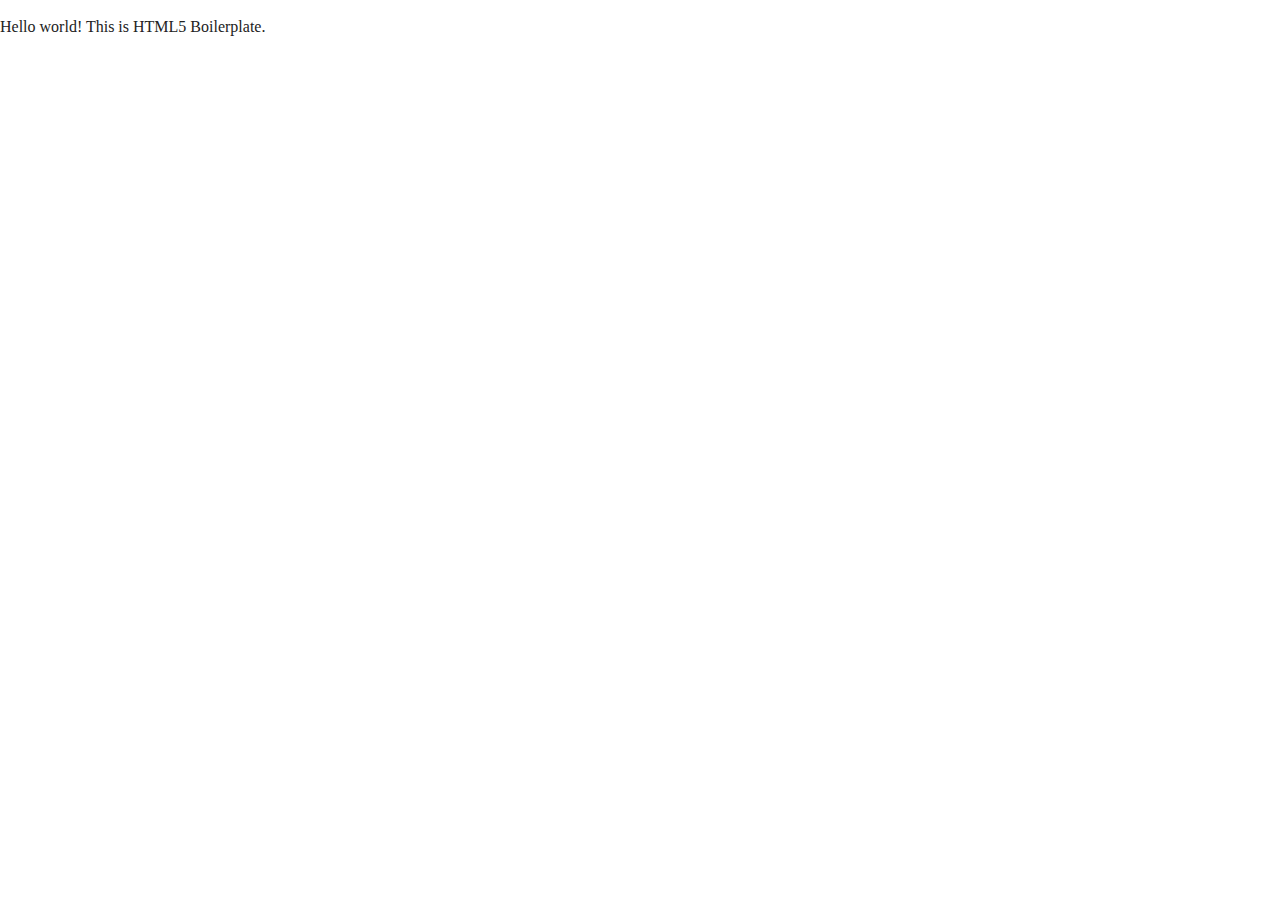
==== index.html @ 49118896 "Initial commit" ====
<!doctype html>
<html class="no-js" lang="">

<head>
  <meta charset="utf-8">
  <title></title>
  <meta name="description" content="">
  <meta name="viewport" content="width=device-width, initial-scale=1">

  <meta property="og:title" content="">
  <meta property="og:type" content="">
  <meta property="og:url" content="">
  <meta property="og:image" content="">

  <link rel="manifest" href="site.webmanifest">
  <link rel="apple-touch-icon" href="icon.png">
  <!-- Place favicon.ico in the root directory -->

  <link rel="stylesheet" href="css/normalize.css">
  <link rel="stylesheet" href="css/main.css">

  <meta name="theme-color" content="#fafafa">
</head>

<body>

  <!-- Add your site or application content here -->
  <p>Hello world! This is HTML5 Boilerplate.</p>
  <script src="js/vendor/modernizr-3.11.2.min.js"></script>
  <script src="js/plugins.js"></script>
  <script src="js/main.js"></script>

  <!-- Google Analytics: change UA-XXXXX-Y to be your site's ID. -->
  <script>
    window.ga = function () { ga.q.push(arguments) }; ga.q = []; ga.l = +new Date;
    ga('create', 'UA-XXXXX-Y', 'auto'); ga('set', 'anonymizeIp', true); ga('set', 'transport', 'beacon'); ga('send', 'pageview')
  </script>
  <script src="https://www.google-analytics.com/analytics.js" async></script>
</body>

</html>
---- css/main.css ----
/*! HTML5 Boilerplate v8.0.0 | MIT License | https://html5boilerplate.com/ */

/* main.css 2.1.0 | MIT License | https://github.com/h5bp/main.css#readme */
/*
 * What follows is the result of much research on cross-browser styling.
 * Credit left inline and big thanks to Nicolas Gallagher, Jonathan Neal,
 * Kroc Camen, and the H5BP dev community and team.
 */

/* ==========================================================================
   Base styles: opinionated defaults
   ========================================================================== */

html {
  color: #222;
  font-size: 1em;
  line-height: 1.4;
}

/*
 * Remove text-shadow in selection highlight:
 * https://twitter.com/miketaylr/status/12228805301
 *
 * Vendor-prefixed and regular ::selection selectors cannot be combined:
 * https://stackoverflow.com/a/16982510/7133471
 *
 * Customize the background color to match your design.
 */

::-moz-selection {
  background: #b3d4fc;
  text-shadow: none;
}

::selection {
  background: #b3d4fc;
  text-shadow: none;
}

/*
 * A better looking default horizontal rule
 */

hr {
  display: block;
  height: 1px;
  border: 0;
  border-top: 1px solid #ccc;
  margin: 1em 0;
  padding: 0;
}

/*
 * Remove the gap between audio, canvas, iframes,
 * images, videos and the bottom of their containers:
 * https://github.com/h5bp/html5-boilerplate/issues/440
 */

audio,
canvas,
iframe,
img,
svg,
video {
  vertical-align: middle;
}

/*
 * Remove default fieldset styles.
 */

fieldset {
  border: 0;
  margin: 0;
  padding: 0;
}

/*
 * Allow only vertical resizing of textareas.
 */

textarea {
  resize: vertical;
}

/* ==========================================================================
   Author's custom styles
   ========================================================================== */

/* ==========================================================================
   Helper classes
   ========================================================================== */

/*
 * Hide visually and from screen readers
 */

.hidden,
[hidden] {
  display: none !important;
}

/*
 * Hide only visually, but have it available for screen readers:
 * https://snook.ca/archives/html_and_css/hiding-content-for-accessibility
 *
 * 1. For long content, line feeds are not interpreted as spaces and small width
 *    causes content to wrap 1 word per line:
 *    https://medium.com/@jessebeach/beware-smushed-off-screen-accessible-text-5952a4c2cbfe
 */

.sr-only {
  border: 0;
  clip: rect(0, 0, 0, 0);
  height: 1px;
  margin: -1px;
  overflow: hidden;
  padding: 0;
  position: absolute;
  white-space: nowrap;
  width: 1px;
  /* 1 */
}

/*
 * Extends the .sr-only class to allow the element
 * to be focusable when navigated to via the keyboard:
 * https://www.drupal.org/node/897638
 */

.sr-only.focusable:active,
.sr-only.focusable:focus {
  clip: auto;
  height: auto;
  margin: 0;
  overflow: visible;
  position: static;
  white-space: inherit;
  width: auto;
}

/*
 * Hide visually and from screen readers, but maintain layout
 */

.invisible {
  visibility: hidden;
}

/*
 * Clearfix: contain floats
 *
 * For modern browsers
 * 1. The space content is one way to avoid an Opera bug when the
 *    `contenteditable` attribute is included anywhere else in the document.
 *    Otherwise it causes space to appear at the top and bottom of elements
 *    that receive the `clearfix` class.
 * 2. The use of `table` rather than `block` is only necessary if using
 *    `:before` to contain the top-margins of child elements.
 */

.clearfix::before,
.clearfix::after {
  content: " ";
  display: table;
}

.clearfix::after {
  clear: both;
}

/* ==========================================================================
   EXAMPLE Media Queries for Responsive Design.
   These examples override the primary ('mobile first') styles.
   Modify as content requires.
   ========================================================================== */

@media only screen and (min-width: 35em) {
  /* Style adjustments for viewports that meet the condition */
}

@media print,
  (-webkit-min-device-pixel-ratio: 1.25),
  (min-resolution: 1.25dppx),
  (min-resolution: 120dpi) {
  /* Style adjustments for high resolution devices */
}

/* ==========================================================================
   Print styles.
   Inlined to avoid the additional HTTP request:
   https://www.phpied.com/delay-loading-your-print-css/
   ========================================================================== */

@media print {
  *,
  *::before,
  *::after {
    background: #fff !important;
    color: #000 !important;
    /* Black prints faster */
    box-shadow: none !important;
    text-shadow: none !important;
  }

  a,
  a:visited {
    text-decoration: underline;
  }

  a[href]::after {
    content: " (" attr(href) ")";
  }

  abbr[title]::after {
    content: " (" attr(title) ")";
  }

  /*
   * Don't show links that are fragment identifiers,
   * or use the `javascript:` pseudo protocol
   */
  a[href^="#"]::after,
  a[href^="javascript:"]::after {
    content: "";
  }

  pre {
    white-space: pre-wrap !important;
  }

  pre,
  blockquote {
    border: 1px solid #999;
    page-break-inside: avoid;
  }

  /*
   * Printing Tables:
   * https://web.archive.org/web/20180815150934/http://css-discuss.incutio.com/wiki/Printing_Tables
   */
  thead {
    display: table-header-group;
  }

  tr,
  img {
    page-break-inside: avoid;
  }

  p,
  h2,
  h3 {
    orphans: 3;
    widows: 3;
  }

  h2,
  h3 {
    page-break-after: avoid;
  }
}
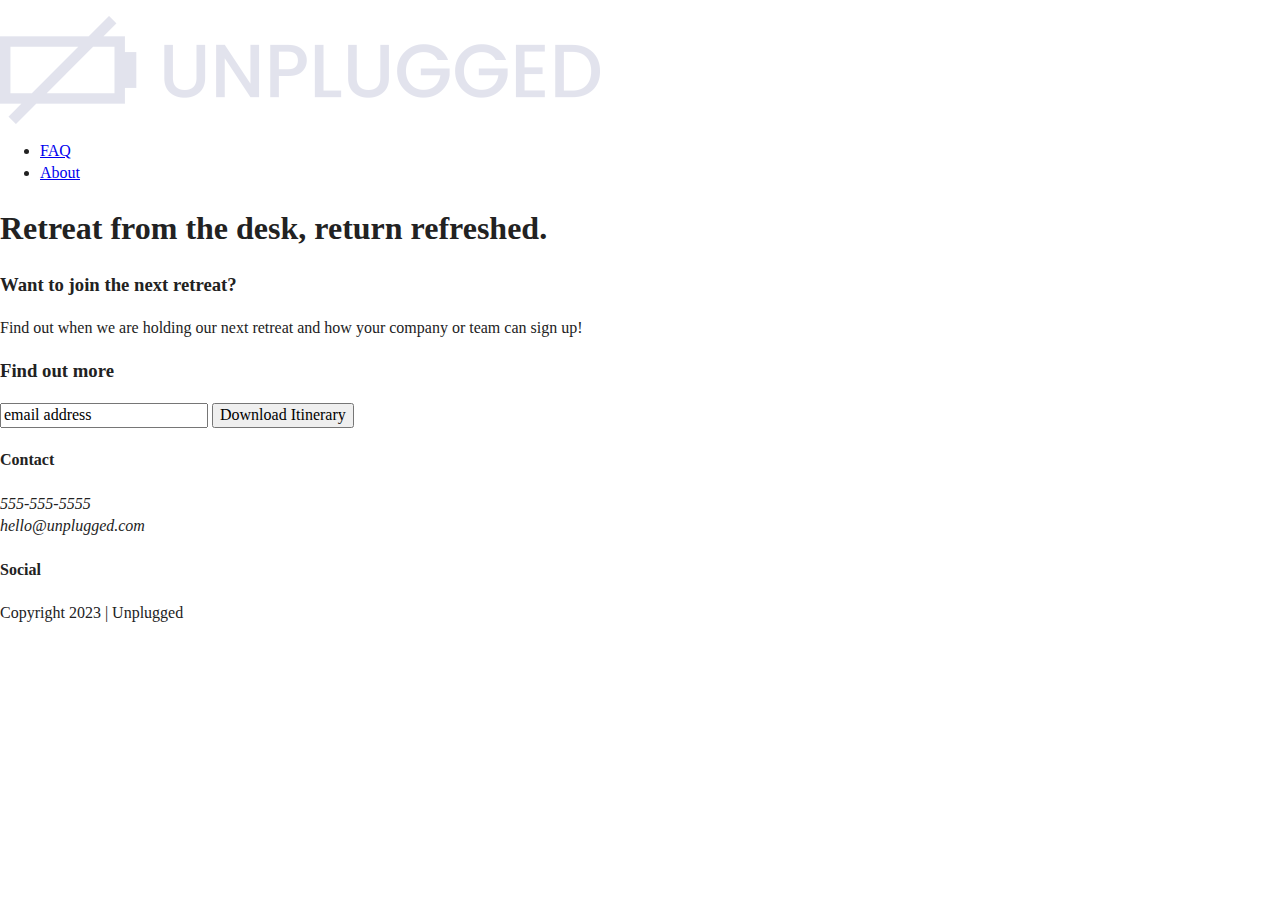
==== commit fb94eca2: "Added header, footer and logo" ====
--- a/index.html
+++ b/index.html
@@ -3,7 +3,7 @@
 
 <head>
   <meta charset="utf-8">
-  <title></title>
+  <title>Unplugged</title>
   <meta name="description" content="">
   <meta name="viewport" content="width=device-width, initial-scale=1">
 
@@ -12,12 +12,12 @@
   <meta property="og:url" content="">
   <meta property="og:image" content="">
 
-  <link rel="manifest" href="site.webmanifest">
-  <link rel="apple-touch-icon" href="icon.png">
+  <link rel="manifest" href="../site.webmanifest">
+  <link rel="apple-touch-icon" href="../icon.png">
   <!-- Place favicon.ico in the root directory -->
 
-  <link rel="stylesheet" href="css/normalize.css">
-  <link rel="stylesheet" href="css/main.css">
+  <link rel="stylesheet" href="../css/normalize.css">
+  <link rel="stylesheet" href="../css/main.css">
 
   <meta name="theme-color" content="#fafafa">
 </head>
@@ -25,10 +25,75 @@
 <body>
 
   <!-- Add your site or application content here -->
-  <p>Hello world! This is HTML5 Boilerplate.</p>
-  <script src="js/vendor/modernizr-3.11.2.min.js"></script>
-  <script src="js/plugins.js"></script>
-  <script src="js/main.js"></script>
+  <header>
+    <div class="content-wrapper">
+      <figure></figure>
+      <a href="#"><img src="img/unplugged-logo.png" alt="unplugged logo"></a>
+      </figure>
+
+      <nav>
+        <ul>
+          <li><a href="faq/index.html" rel="noopener">FAQ</a></li>
+          <li><a href="about/index.html" rel="noopener">About</a></li>
+        </ul>
+      </nav>
+
+    </div>
+  </header>
+
+  <main>
+    <section class="hero">
+      <div class="content-wrapper">
+        <h1>Retreat from the desk, return refreshed.</h1>
+      </div>
+    </section>
+
+    <aside>
+      <div class="content-wrapper">
+
+        <div class="form-description">
+          <h3>Want to join the next retreat?</h3>
+          <p>Find out when we are holding our next retreat and how your company or team can sign up!</p>
+        </div>
+
+        <div class="form">
+          <h3>Find out more</h3>
+          <input type="text" name="name" value="email address">
+          <input type="button" value="Download Itinerary">
+        </div>
+
+      </div>
+    </aside>
+
+  </main>
+
+  <footer>
+    <div class="content-wrapper">
+      <div class="footer-contact">
+        <div class="contact">
+          <h4>Contact</h4>
+          <address>
+            <p>555-555-5555<br>hello@unplugged.com</p>
+          </address>
+        </div>
+        <div class="social">
+          <h4>Social</h4>
+          <div class="social-icons">
+            <p><a href="https://www.facebook.com" target="_blank" rel="noopener"></a></p>
+            <p><a href="https://www.twitter.com" target="_blank" rel="noopener"></a></p>
+            <p><a href="https://www.instagram.com" target="_blank" rel="noopener"></a></p>
+          </div>
+        </div>
+      </div>
+      <div class="copyright">
+        <p>Copyright 2023 | Unplugged</p>
+      </div>
+    </div>
+  </footer>
+
+  <script src="../js/vendor/modernizr-3.11.2.min.js"></script>
+  <script src="../js/plugins.js"></script>
+  <script src="../js/main.js"></script>
 
   <!-- Google Analytics: change UA-XXXXX-Y to be your site's ID. -->
   <script>
@@ -38,4 +103,4 @@
   <script src="https://www.google-analytics.com/analytics.js" async></script>
 </body>
 
-</html>
+</html>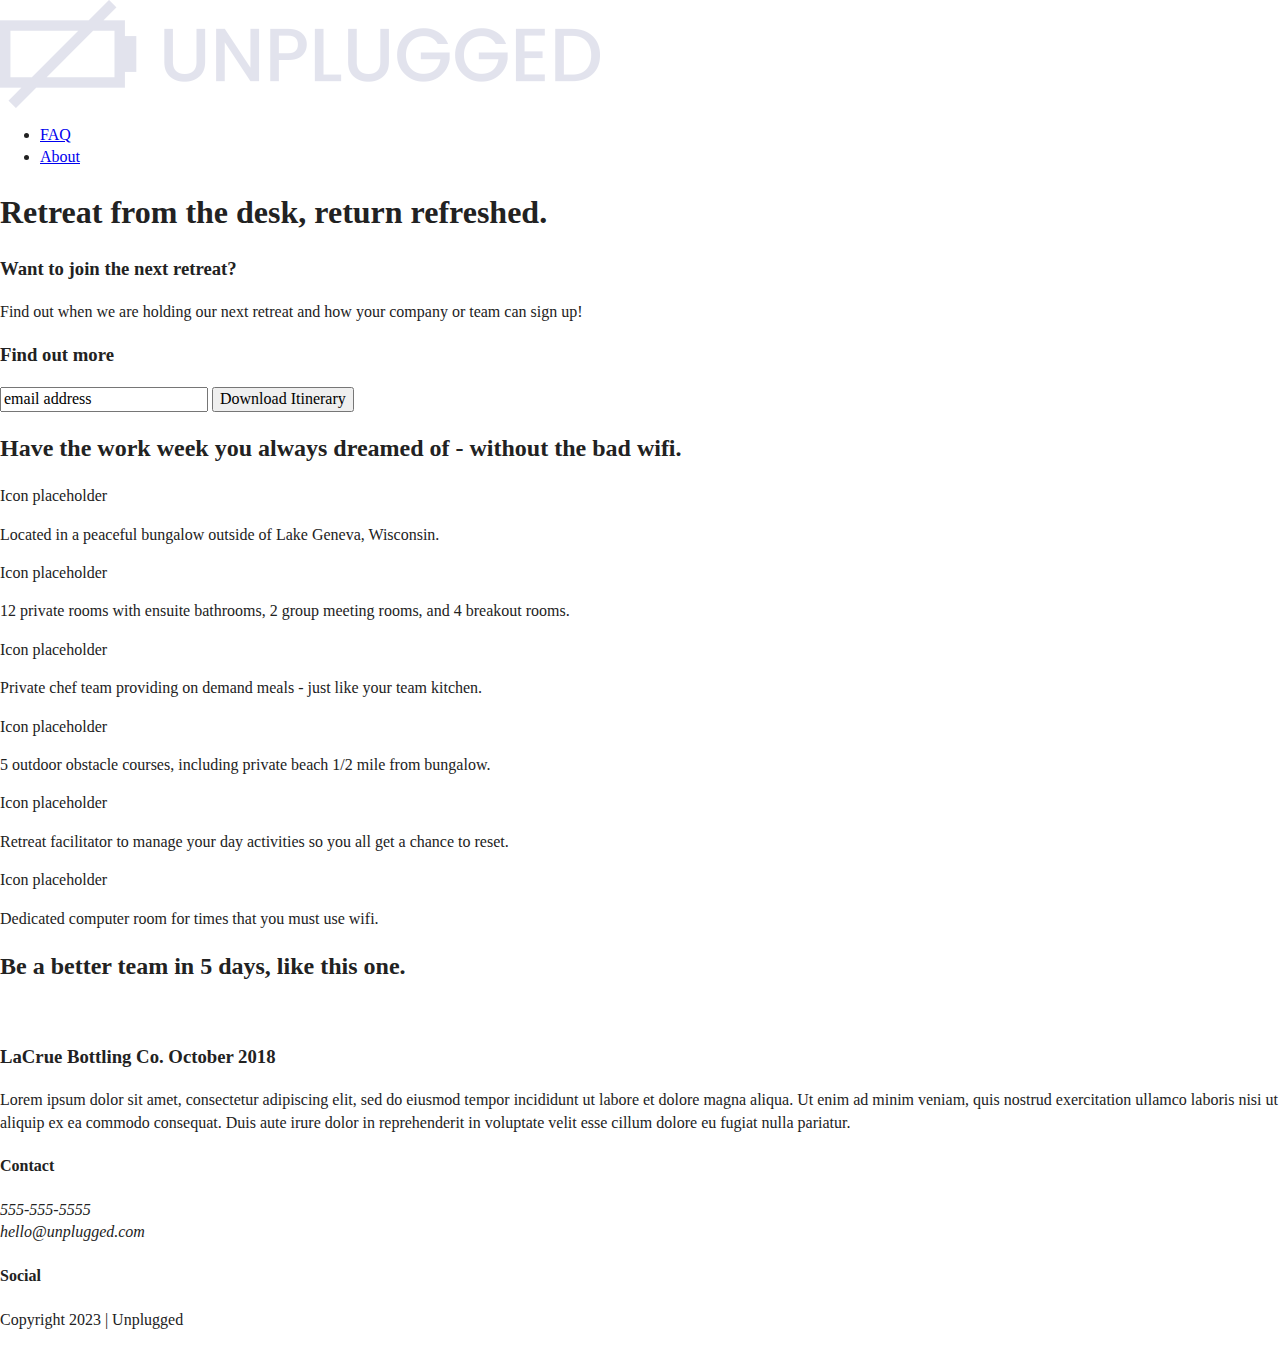
==== commit e0ccea60: "Added content to index.html" ====
--- a/index.html
+++ b/index.html
@@ -27,10 +27,8 @@
   <!-- Add your site or application content here -->
   <header>
     <div class="content-wrapper">
-      <figure></figure>
       <a href="#"><img src="img/unplugged-logo.png" alt="unplugged logo"></a>
-      </figure>
-
+      <div class="header-divider"></div>
       <nav>
         <ul>
           <li><a href="faq/index.html" rel="noopener">FAQ</a></li>
@@ -47,29 +45,75 @@
         <h1>Retreat from the desk, return refreshed.</h1>
       </div>
     </section>
-
     <aside>
       <div class="content-wrapper">
-
         <div class="form-description">
           <h3>Want to join the next retreat?</h3>
           <p>Find out when we are holding our next retreat and how your company or team can sign up!</p>
         </div>
-
         <div class="form">
           <h3>Find out more</h3>
           <input type="text" name="name" value="email address">
           <input type="button" value="Download Itinerary">
         </div>
-
       </div>
     </aside>
-
+    <section class="features">
+      <div class="content-wrapper">
+        <h2>Have the work week you always dreamed of - without the bad wifi.</h2>
+        <div class="features-items">
+          <article>
+            <p class="features-icon">Icon placeholder</p>
+            <p class="features-item-description">Located in a peaceful bungalow outside of Lake Geneva, Wisconsin.</p>
+          </article>
+          <article>
+            <p class="features-icon">Icon placeholder</p>
+            <p class="features-item-description">12 private rooms with ensuite bathrooms, 2 group meeting rooms, and 4
+              breakout rooms.</p>
+          </article>
+          <article>
+            <p class="features-icon">Icon placeholder</p>
+            <p class="features-item-description">Private chef team providing on demand meals - just like your team
+              kitchen.</p>
+          </article>
+          <article>
+            <p class="features-icon">Icon placeholder</p>
+            <p class="features-item-description">5 outdoor obstacle courses, including private beach 1/2 mile from
+              bungalow.</p>
+          </article>
+          <article>
+            <p class="features-icon">Icon placeholder</p>
+            <p class="features-item-description">Retreat facilitator to manage your day activities so you all get a
+              chance
+              to reset.</p>
+          </article>
+          <article>
+            <p class="features-icon">Icon placeholder</p>
+            <p class="features-item-description">Dedicated computer room for times that you must use wifi.</p>
+          </article>
+        </div>
+      </div>
+    </section>
+    <section class="reviews">
+      <div class="content-wrapper">
+        <h2>Be a better team in 5 days, like this one.</h2>
+        <article>
+          <div>
+            <img src="" alt="">
+            <h3>LaCrue Bottling Co. October 2018</h3>
+            <p>Lorem ipsum dolor sit amet, consectetur adipiscing elit, sed do eiusmod tempor incididunt ut labore et
+              dolore magna aliqua. Ut enim ad minim veniam, quis nostrud exercitation ullamco laboris nisi ut aliquip ex
+              ea commodo consequat. Duis aute irure dolor
+              in reprehenderit in voluptate velit esse cillum dolore eu fugiat nulla pariatur.</p>
+          </div>
+        </article>
+      </div>
+    </section>
   </main>
 
   <footer>
     <div class="content-wrapper">
-      <div class="footer-contact">
+      <div class="footer-content">
         <div class="contact">
           <h4>Contact</h4>
           <address>
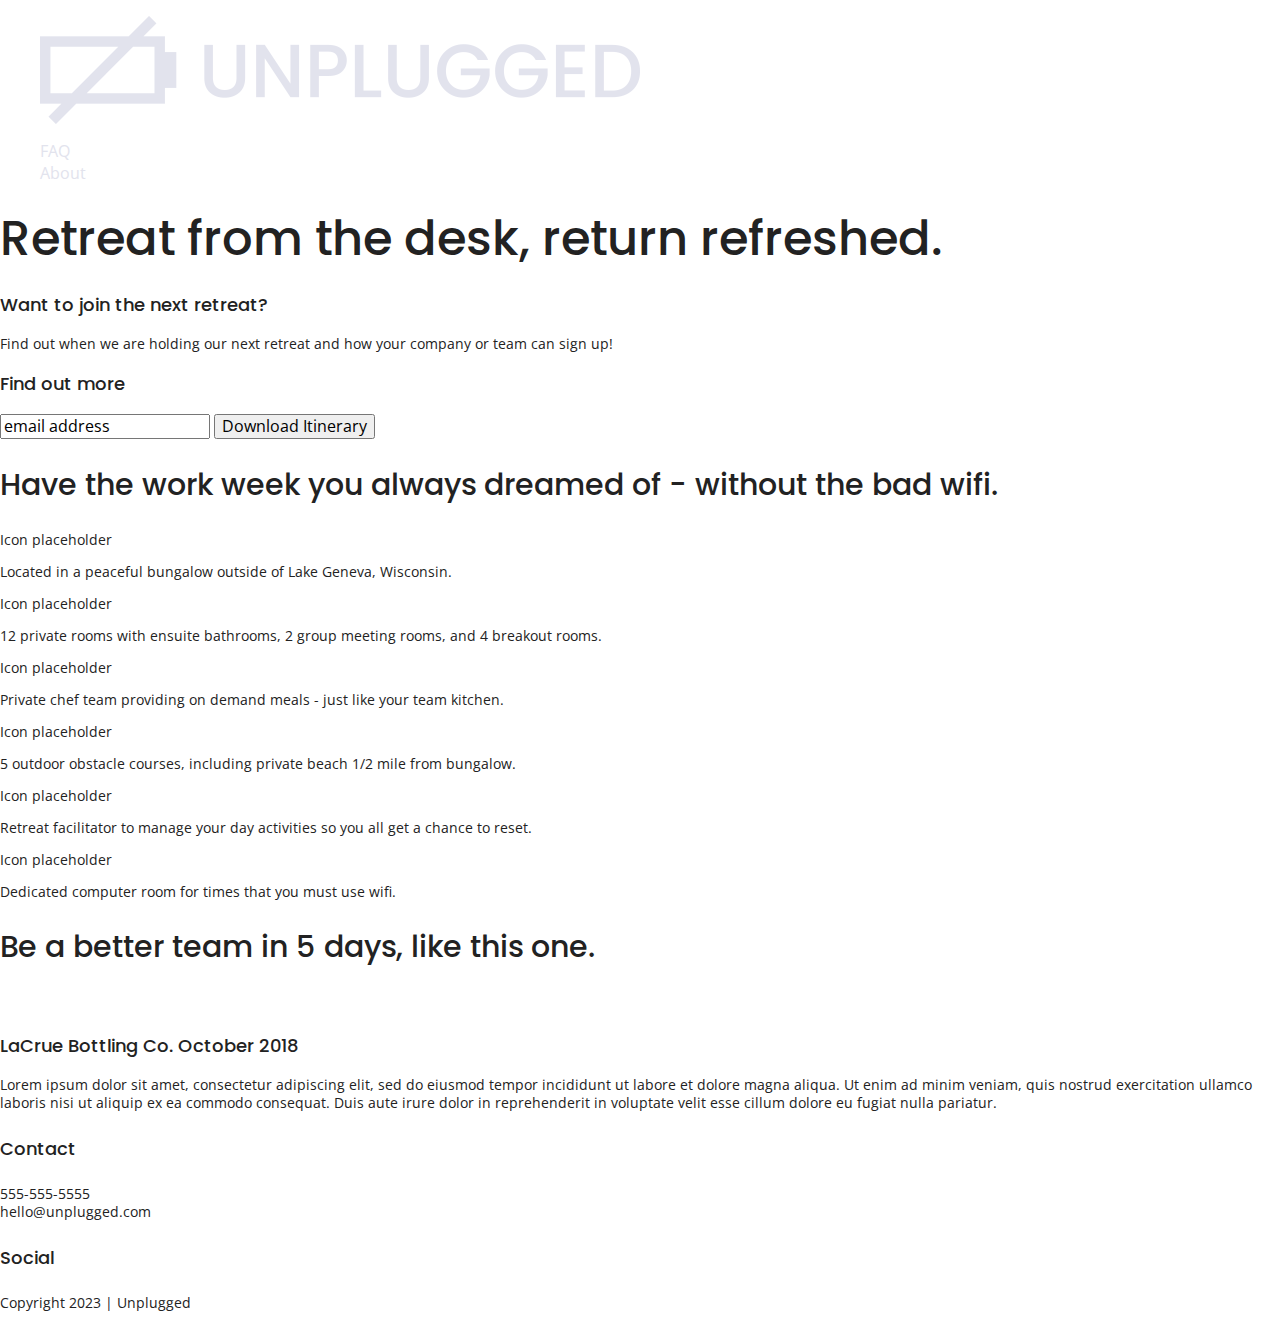
==== commit 4773534d: "Updated global styles" ====
--- a/index.html
+++ b/index.html
@@ -15,19 +15,23 @@
   <link rel="manifest" href="../site.webmanifest">
   <link rel="apple-touch-icon" href="../icon.png">
   <!-- Place favicon.ico in the root directory -->
+  
+  <link rel="stylesheet" href="css/normalize.css">
+  <link rel="stylesheet" href="css/main.css">
 
-  <link rel="stylesheet" href="../css/normalize.css">
-  <link rel="stylesheet" href="../css/main.css">
+  <!-- Google Fonts -->
+  <link href="https://fonts.googleapis.com/css?family=Open+Sans:400,700|Poppins:500,700" rel="stylesheet">
 
   <meta name="theme-color" content="#fafafa">
 </head>
 
 <body>
-
   <!-- Add your site or application content here -->
   <header>
     <div class="content-wrapper">
-      <a href="#"><img src="img/unplugged-logo.png" alt="unplugged logo"></a>
+      <figure>
+        <a href="#"><img src="img/unplugged-logo.png" alt="unplugged logo"></a>
+      </figure>
       <div class="header-divider"></div>
       <nav>
         <ul>
@@ -35,7 +39,6 @@
           <li><a href="about/index.html" rel="noopener">About</a></li>
         </ul>
       </nav>
-
     </div>
   </header>
 
--- a/css/main.css
+++ b/css/main.css
@@ -86,6 +86,83 @@
 /* ==========================================================================
    Author's custom styles
    ========================================================================== */
+
+/* GENERAL STYLES */    
+
+html {
+  font-size: 16px;
+}
+ 
+body {
+  font-family: 'Open Sans', sans-serif;
+  font-size: 1rem;
+}
+ 
+ul {
+  list-style-type: none; 
+}
+ 
+a {
+    color: #e2e3ed;
+    text-decoration: none;
+}
+
+h1 {
+  font-family: 'Poppins', Helvetica, Arial, sans-serif; 
+  font-size: 3rem;
+  line-height: 43px; 
+  font-weight: 500; 
+}
+ 
+h2 {
+  font-family: 'Poppins', sans-serif;
+  font-size: 1.875rem;
+  font-weight: 500; 
+}
+ 
+h3 {
+  font-family: 'Poppins', sans-serif;
+  font-size: 1.125rem;
+  font-weight: 500; 
+}
+
+h4 {
+  font-family: 'Poppins', sans-serif;
+  font-size: 1.125rem;
+  font-weight: 500; 
+}
+ 
+p {
+  font-size: 0.875rem; 
+  line-height: 18px; 
+}
+ 
+img {
+ 
+}
+ 
+figure {
+ 
+}
+ 
+address {
+  font-style: normal; 
+}
+ 
+.content-wrapper {
+ 
+}
+
+/* BASE HEADER AND FOOTER */
+
+/* HOMEPAGE */
+
+/* ABOUT */
+
+/* FAQ */
+
+
+
 
 /* ==========================================================================
    Helper classes
@@ -180,9 +257,9 @@
 }
 
 @media print,
-  (-webkit-min-device-pixel-ratio: 1.25),
-  (min-resolution: 1.25dppx),
-  (min-resolution: 120dpi) {
+(-webkit-min-device-pixel-ratio: 1.25),
+(min-resolution: 1.25dppx),
+(min-resolution: 120dpi) {
   /* Style adjustments for high resolution devices */
 }
 
@@ -193,6 +270,7 @@
    ========================================================================== */
 
 @media print {
+
   *,
   *::before,
   *::after {
@@ -259,5 +337,4 @@
   h3 {
     page-break-after: avoid;
   }
-}
-
+}